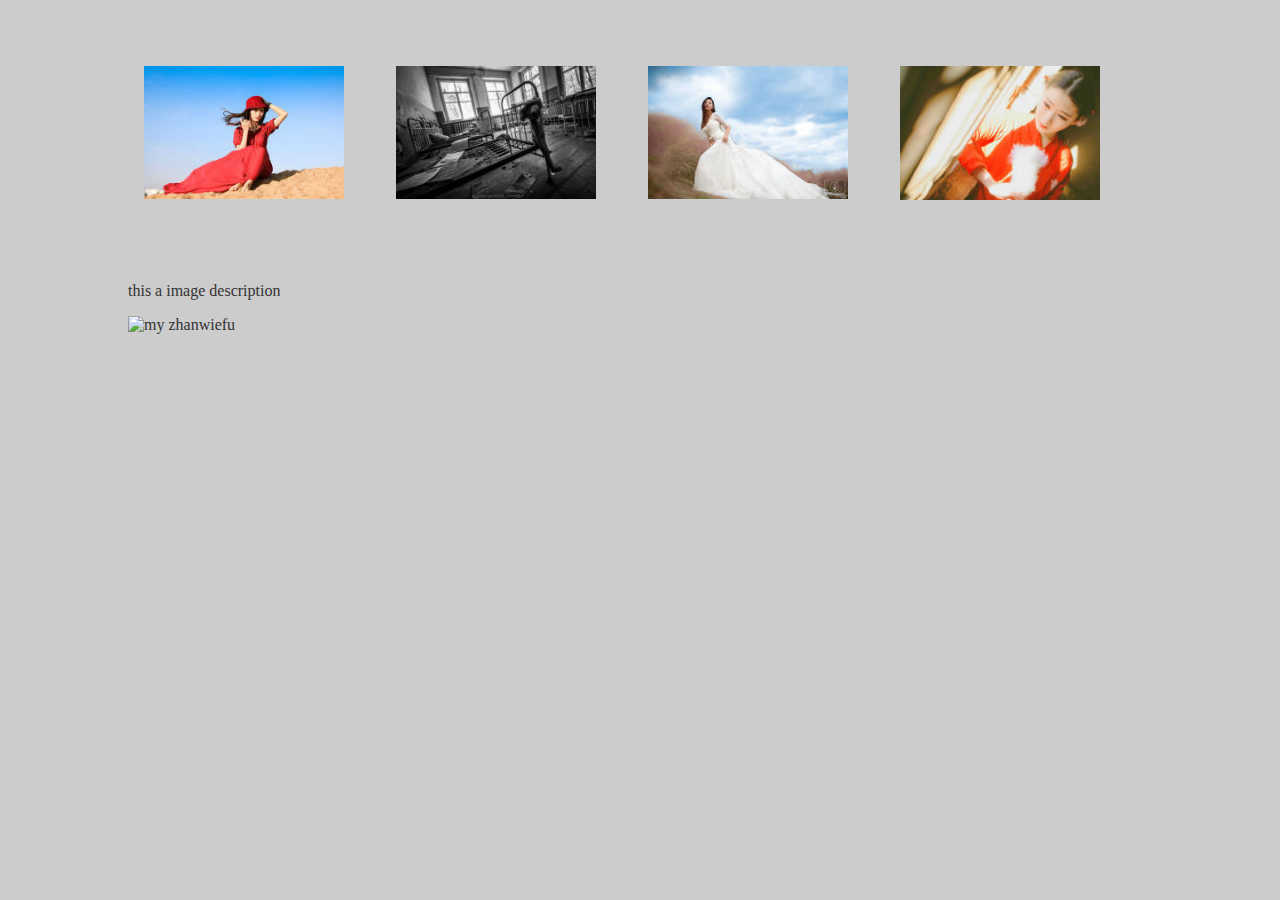
==== Sizhang.html @ de29ce55 "Rename Sizhang to Sizhang.html" ====
<!DOCTYPE html PUBLIC "-//W3C//DTD XHTML 1.0 Transitional//EN" "http://www.w3.org/TR/xhtml1/DTD/xhtml1-transitional.dtd">
<html xmlns="http://www.w3.org/1999/xhtml">
<head>

<title>ZHANGLIHAO</title>
<link rel="stylesheet" href="layout.css" type="text/css" media="screen" />
</head>
<script>
 <!--  add -->
	function addLoadEvent(func)
		{	
			var oldonload = window.omload;
			if(typeof window.onload != 'function')
			{
				window.onload = func;
			}
			else
			{
				window.onload = function()
				{
					oldonload();
					func();
				}
			}
		}
</script>
<body>
<ul  id="imagegallery">
	<li>
 		<a href="One"  title="this is a 1"  onclick="return showPic(this)?false:true;"> 
			<img src="suoluetu4/S_1.jpg" alt="1" />		
		</a>
	</li>

	<li><a href="Two"  title="this is a 2"  onclick="return showPic(this)?false:true;">  <img src="suoluetu4/s_2.jpg" alt="2" />	</a></li>
	<li><a href="Three"  title="this is a 3"  onclick="return showPic(this)?false:true;">  <img src="suoluetu4/s_3.jpg" alt="3" />	</a></li>
	<li><a href="Four"  title="this is a 4"  onclick="return showPic(this)?false:true;"> <img src="suoluetu4/S_4.jpg" alt="4" />	</a></li>
</ul>

<div id="zwfwz">

	<p id="des" >  this a  image description </p>
	<img id="zwf" src="5.jpg" alt="my zhanwiefu"/>	

</div>
    
<script type="text/javascript" src="showPic.js" ></script>
</body>
</html>
---- layout.css ----
body
{
	color:#333;
	background-color:#ccc;
	margin:1em 10%;
}
a{
	color: #c6o;
	background-color:transparent;
	font-weight:bold;
	text-decoration:none;
		
}
ul
{
	padding:0;
}
li
{
	float:left;
	padding:1em;
	list-style:none;
}
#imagegallery
{
	list-style:none;
}
#imagegallery li
{
	display:inline;
	height:200px;
	width:200px;
	margin-right:20px;
}
#imagegallery li a img 
{
	border:0;
}

#zwfwz
{
	margin-top:50px;
	margin-right:30px;

}
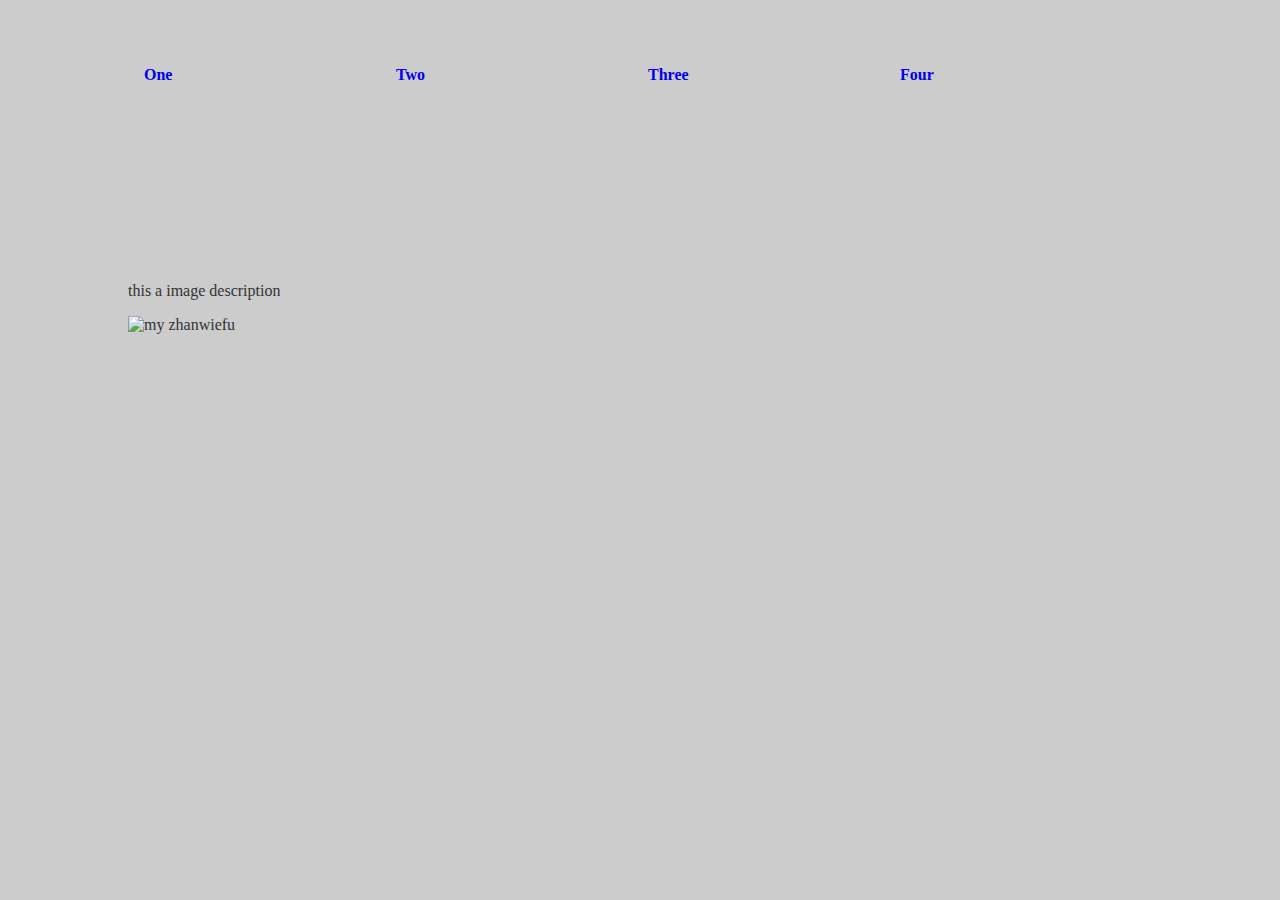
==== commit 930c6af2: "Update Sizhang.html" ====
--- a/Sizhang.html
+++ b/Sizhang.html
@@ -1,4 +1,3 @@
-
 <!DOCTYPE html PUBLIC "-//W3C//DTD XHTML 1.0 Transitional//EN" "http://www.w3.org/TR/xhtml1/DTD/xhtml1-transitional.dtd">
 <html xmlns="http://www.w3.org/1999/xhtml">
 <head>
@@ -28,14 +27,14 @@
 <body>
 <ul  id="imagegallery">
 	<li>
- 		<a href="One"  title="this is a 1"  onclick="return showPic(this)?false:true;"> 
-			<img src="suoluetu4/S_1.jpg" alt="1" />		
+ 		<a href="img4/1.jpg"  title="this is a 1"  onclick="return showPic(this)?false:true;"> 
+			One	
 		</a>
 	</li>
 
-	<li><a href="Two"  title="this is a 2"  onclick="return showPic(this)?false:true;">  <img src="suoluetu4/s_2.jpg" alt="2" />	</a></li>
-	<li><a href="Three"  title="this is a 3"  onclick="return showPic(this)?false:true;">  <img src="suoluetu4/s_3.jpg" alt="3" />	</a></li>
-	<li><a href="Four"  title="this is a 4"  onclick="return showPic(this)?false:true;"> <img src="suoluetu4/S_4.jpg" alt="4" />	</a></li>
+	<li><a href="img4/2.jpg"  title="this is a 2"  onclick="return showPic(this)?false:true;">  Two	</a></li>
+	<li><a href="img4/3.jpg"  title="this is a 3"  onclick="return showPic(this)?false:true;">  Three	</a></li>
+	<li><a href="img4/4.jpg"  title="this is a 4"  onclick="return showPic(this)?false:true;"> Four	</a></li>
 </ul>
 
 <div id="zwfwz">
